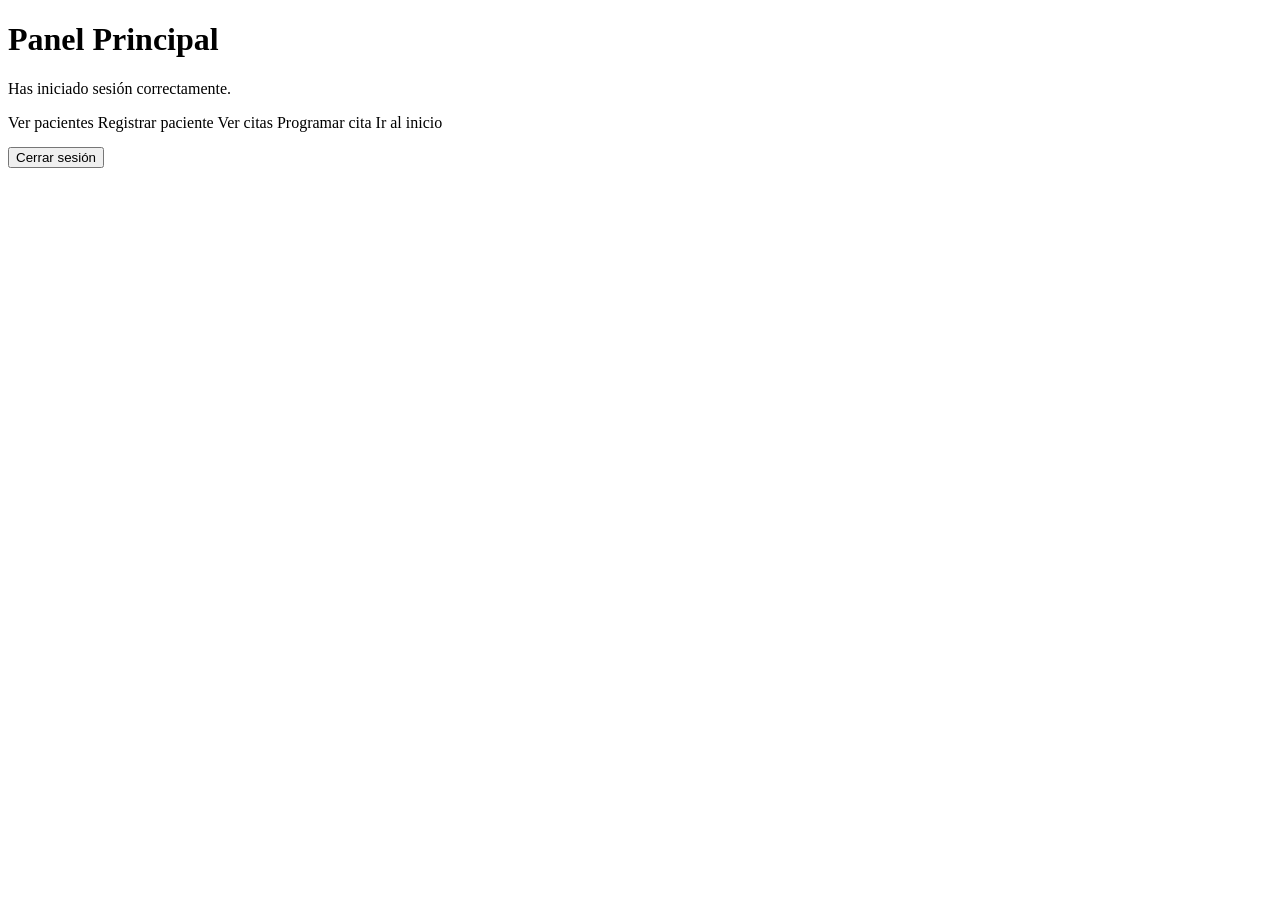
==== src/main/resources/templates/dashboard.html @ 4bcbcba6 "Readaptacion del proyecto en curso y cambio base d ela seguridad" ====
<!DOCTYPE html>
<html lang="es" xmlns:th="http://www.thymeleaf.org">
<head>
    <meta charset="UTF-8">
    <title>Dashboard</title>
    <link rel="stylesheet" th:href="@{/css/style.css}">
</head>
<body>
    <div class="container">
        <h1>Panel Principal</h1>
        <p>Has iniciado sesión correctamente.</p>

        <div class="actions">
        <a class="btn" th:href="@{/pacientes}">Ver pacientes</a>
        <a class="btn" th:href="@{/pacientes/nuevo}">Registrar paciente</a>
        <a class="btn" th:href="@{/citas}">Ver citas</a>
        <a class="btn" th:href="@{/citas/nueva}">Programar cita</a>
        <a class="btn secondary" th:href="@{/}">Ir al inicio</a>
        </div>

        <form th:action="@{/logout}" method="post" style="margin-top: 15px;">
        <button class="btn danger" type="submit">Cerrar sesión</button>
        </form>
    </div>
</body>
</html>
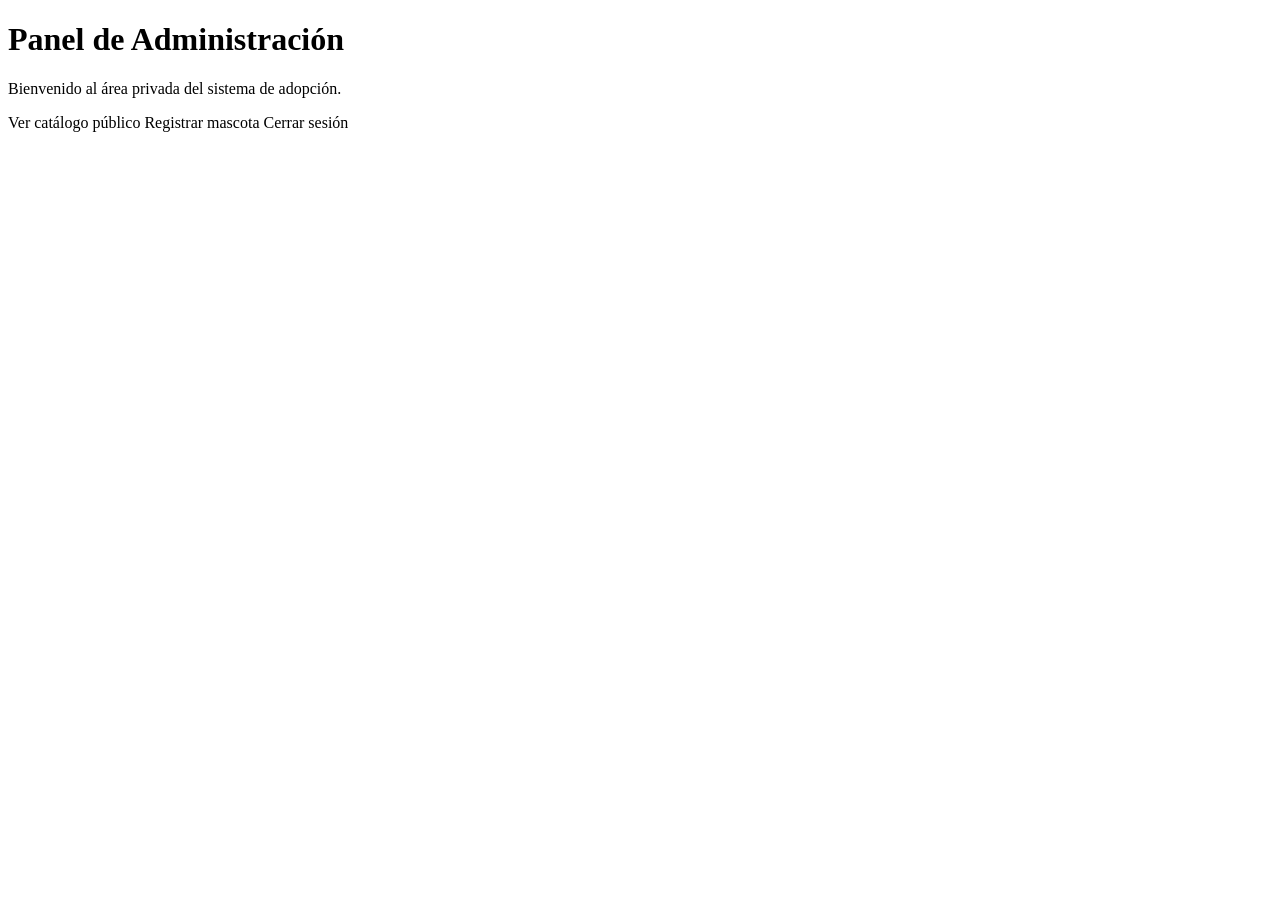
==== commit f6c386c1: "refactor: Adaptar vistas principales al sistema de adopcion" ====
--- a/src/main/resources/templates/dashboard.html
+++ b/src/main/resources/templates/dashboard.html
@@ -2,25 +2,19 @@
 <html lang="es" xmlns:th="http://www.thymeleaf.org">
 <head>
     <meta charset="UTF-8">
-    <title>Dashboard</title>
+    <title>Panel de Administración</title>
     <link rel="stylesheet" th:href="@{/css/style.css}">
 </head>
 <body>
-    <div class="container">
-        <h1>Panel Principal</h1>
-        <p>Has iniciado sesión correctamente.</p>
+<div class="container">
+    <h1>Panel de Administración</h1>
+    <p>Bienvenido al área privada del sistema de adopción.</p>
 
-        <div class="actions">
-        <a class="btn" th:href="@{/pacientes}">Ver pacientes</a>
-        <a class="btn" th:href="@{/pacientes/nuevo}">Registrar paciente</a>
-        <a class="btn" th:href="@{/citas}">Ver citas</a>
-        <a class="btn" th:href="@{/citas/nueva}">Programar cita</a>
-        <a class="btn secondary" th:href="@{/}">Ir al inicio</a>
-        </div>
-
-        <form th:action="@{/logout}" method="post" style="margin-top: 15px;">
-        <button class="btn danger" type="submit">Cerrar sesión</button>
-        </form>
+    <div class="actions">
+        <a class="btn" th:href="@{/catalogo}">Ver catálogo público</a>
+        <a class="btn" th:href="@{/admin/mascotas/nueva}">Registrar mascota</a>
+        <a class="btn secondary" th:href="@{/logout}">Cerrar sesión</a>
     </div>
+</div>
 </body>
 </html>
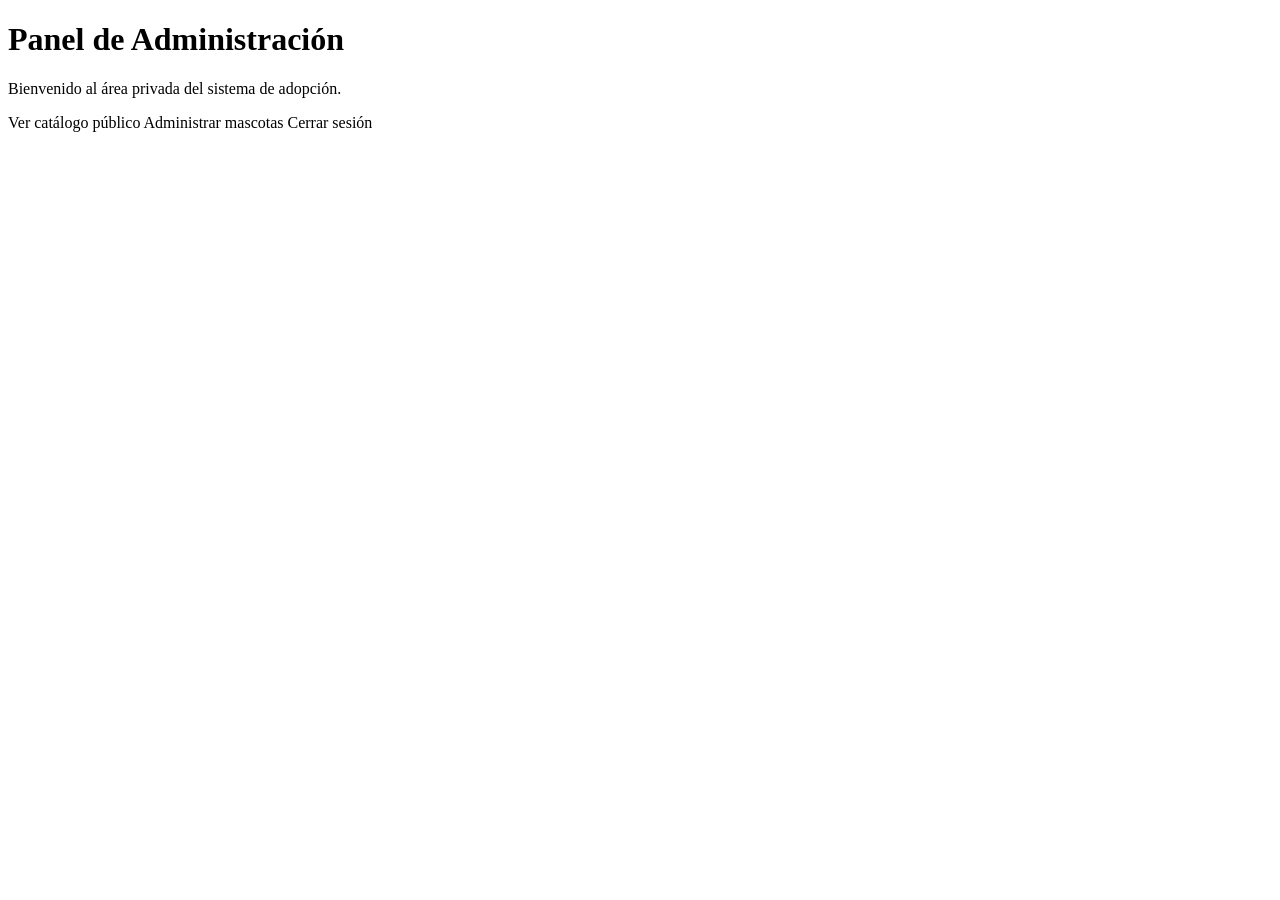
==== commit 59e8b066: "feat: agregar admin privado y datos iniciales de mascotas" ====
--- a/src/main/resources/templates/dashboard.html
+++ b/src/main/resources/templates/dashboard.html
@@ -12,7 +12,7 @@
 
     <div class="actions">
         <a class="btn" th:href="@{/catalogo}">Ver catálogo público</a>
-        <a class="btn" th:href="@{/admin/mascotas/nueva}">Registrar mascota</a>
+        <a class="btn" th:href="@{/admin/mascotas}">Administrar mascotas</a>
         <a class="btn secondary" th:href="@{/logout}">Cerrar sesión</a>
     </div>
 </div>
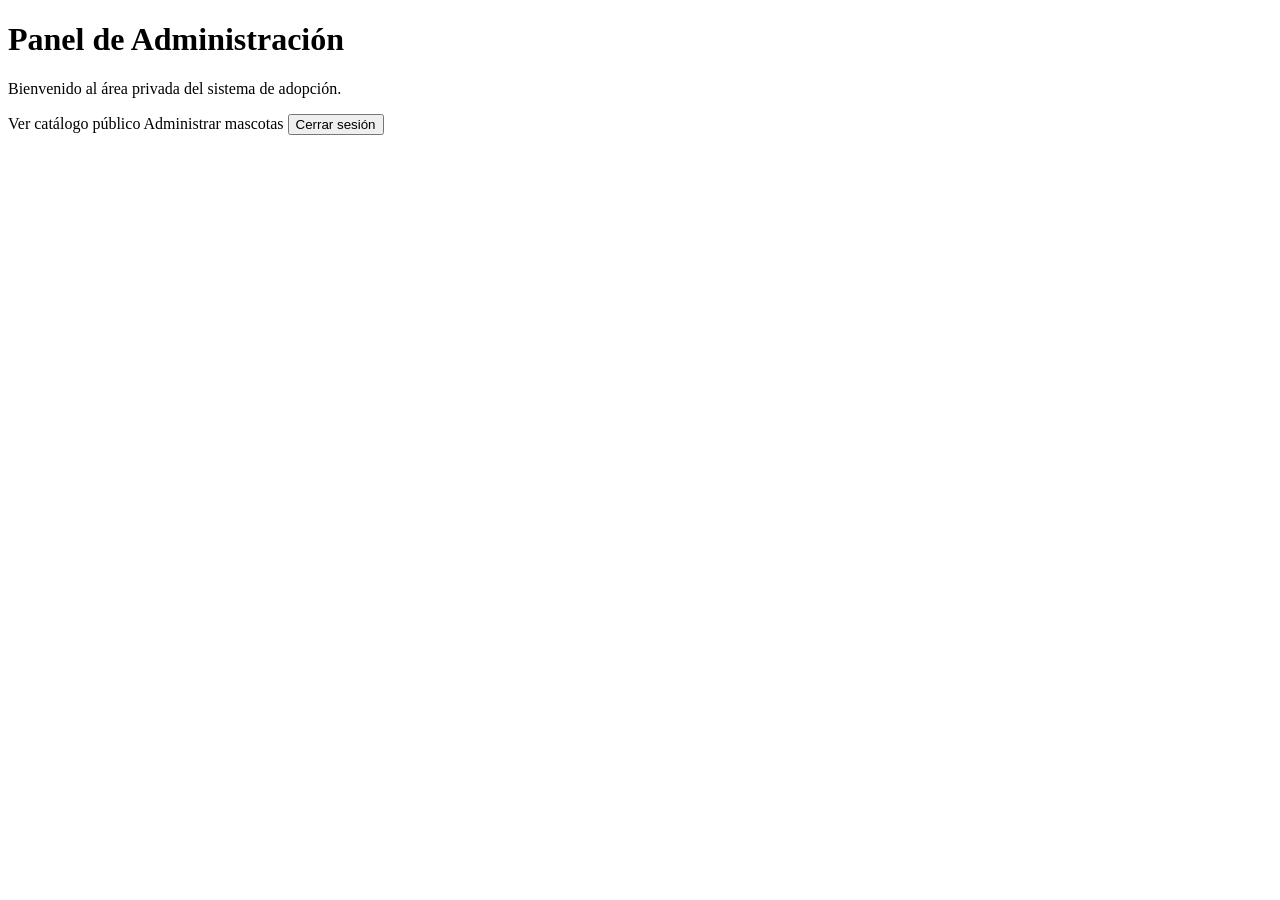
==== commit 46f4969d: "feat: Endurecer seguridad y control de acceso" ====
--- a/src/main/resources/templates/dashboard.html
+++ b/src/main/resources/templates/dashboard.html
@@ -13,7 +13,12 @@
     <div class="actions">
         <a class="btn" th:href="@{/catalogo}">Ver catálogo público</a>
         <a class="btn" th:href="@{/admin/mascotas}">Administrar mascotas</a>
-        <a class="btn secondary" th:href="@{/logout}">Cerrar sesión</a>
+        <form th:action="@{/logout}" method="post" style="display:inline;">
+            <input type="hidden" th:name="${_csrf.parameterName}" th:value="${_csrf.token}">
+            <button type="submit" class="btn secondary">
+                Cerrar sesión
+            </button>
+        </form>
     </div>
 </div>
 </body>
